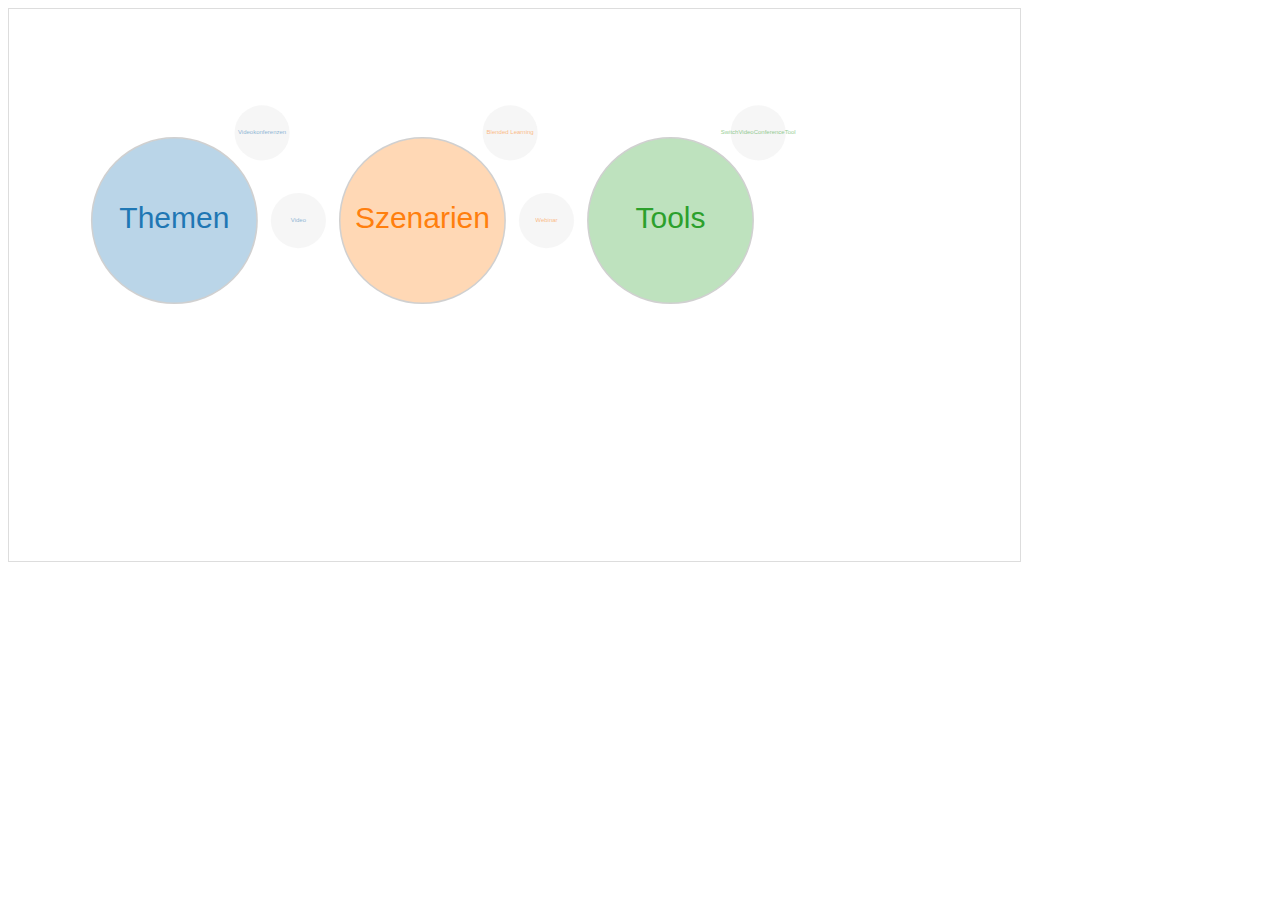
==== index.html @ b09d4975 "children, sub access" ====
<!DOCTYPE html>
<meta charset="utf-8">

<head>

    <script type="text/javascript" src="lib/jquery-2.1.4.min.js" charset="utf-8"></script>
<script type="text/javascript" src="lib/d3.v4.4.0.js" charset="utf-8"></script>
<script type="text/javascript" src="main.js" charset="utf-8"></script>
<link rel="stylesheet" href="style.css">
</head>
<body>
<title>
    Menu
</title>
<div id="mainBubble" style="height: 869px;">
</div>
</body>
---- style.css ----
#mainBubble {
    background: #fff;
    border: solid 1px #ddd;
    box-shadow: 0 0 4px rgba(0,0,0,0);
    font: 10px sans-serif;
    height: 800px;
    position: relative;
    width: 80%;
}

#mainBubble svg {
    left: 0;
    position: absolute;
    top: 0;
}

#mainBubble circle.topBubble {
    fill: #aaa;
    stroke: #666;
    stroke-width: 1.5px;
}
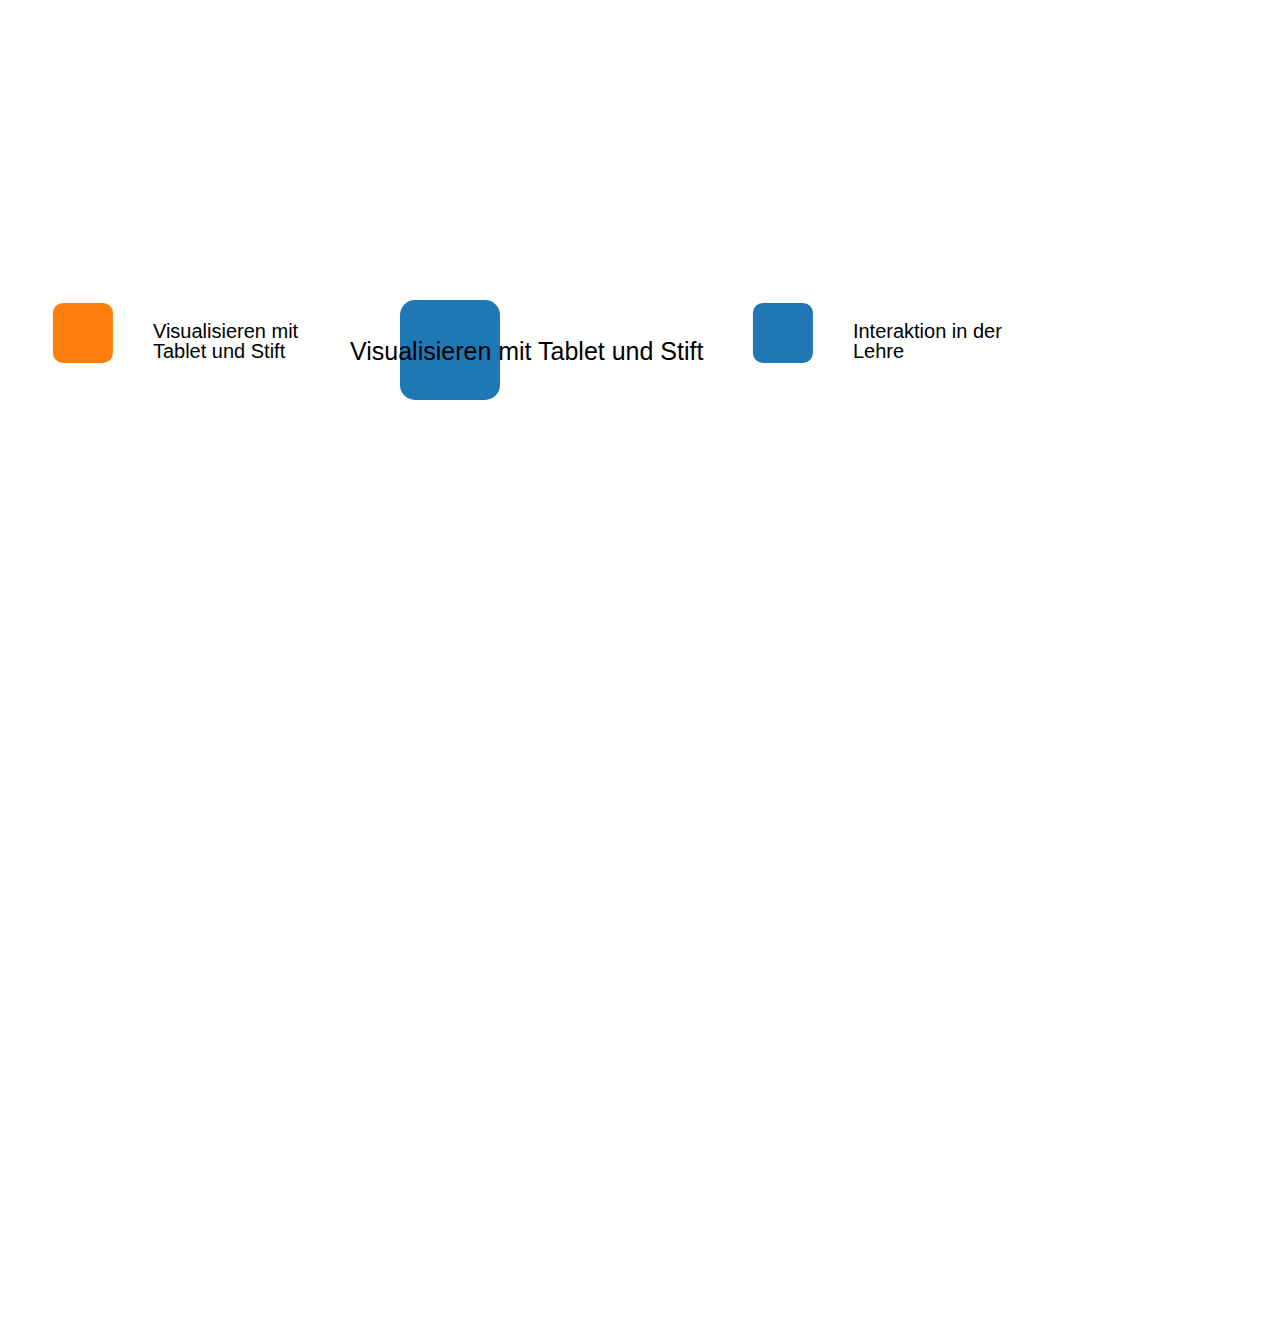
==== commit 91e2ae4c: "refactor data" ====
--- a/index.html
+++ b/index.html
@@ -3,7 +3,6 @@
 <meta charset="utf-8">
 
 <head>
-
     <script type="text/javascript" src="lib/jquery-2.1.4.min.js" charset="utf-8"></script>
 <script type="text/javascript" src="lib/d3.v4.4.0.js" charset="utf-8"></script>
 <script type="text/javascript" src="main.js" charset="utf-8"></script>
@@ -11,8 +10,8 @@
 </head>
 <body>
 <title>
-    Menu
+   HSLE
 </title>
-<div id="mainBubble" style="height: 869px;">
+<div id="mainWrapper" style="height: 869px;">
 </div>
 </body>--- a/style.css
+++ b/style.css
@@ -1,21 +1,66 @@
-#mainBubble {
+#mainWrapper {
     background: #fff;
-    border: solid 1px #ddd;
-    box-shadow: 0 0 4px rgba(0,0,0,0);
     font: 10px sans-serif;
-    height: 800px;
-    position: relative;
-    width: 80%;
+
 }
 
-#mainBubble svg {
+#mainWrapper svg {
     left: 0;
     position: absolute;
     top: 0;
 }
 
-#mainBubble circle.topBubble {
+#mainWrapper circle.topBubble {
     fill: #aaa;
     stroke: #666;
     stroke-width: 1.5px;
-}+}
+.subchildRect, .subchildRectText {
+    cursor: default;
+    animation: float 6s ease-in-out infinite;
+    animation-duration: 4s;
+    animation-iteration-count: 2;
+}
+.description{
+    font-family: "Open Sans Regular", Verdana, Arial;
+    font-size: 13px;
+    fill: #444444;
+}
+@keyframes float {
+    0% {
+        box-shadow: 0 5px 15px 0px rgba(0,0,0,0.6);
+        transform: translatey(0px);
+    }
+    50% {
+        box-shadow: 0 25px 15px 0px rgba(0,0,0,0.2);
+        transform: translatey(-20px);
+    }
+    100% {
+        box-shadow: 0 5px 15px 0px rgba(0,0,0,0.6);
+        transform: translatey(0px);
+    }
+}
+.gbar text, .gbar rect, tspan{
+   cursor: default;
+}
+.tspanMore{
+    cursor:pointer;
+}
+
+.fadein, .fadeout {
+    opacity: 0;
+    -moz-transition: opacity 0.4s ease-in-out;
+    -o-transition: opacity 0.4s ease-in-out;
+    -webkit-transition: opacity 0.4s ease-in-out;
+    transition: opacity 0.4s ease-in-out;
+}
+.fadein {
+    opacity: 1;
+}
+/*@keyframes float {*/
+    /*0% {opacity: 0.1}*/
+    /*49%{opacity: 0.5}*/
+    /*50% {opacity: 1}*/
+/*}*/
+
+/*float{animation: blink 0.3s infinite;}*/